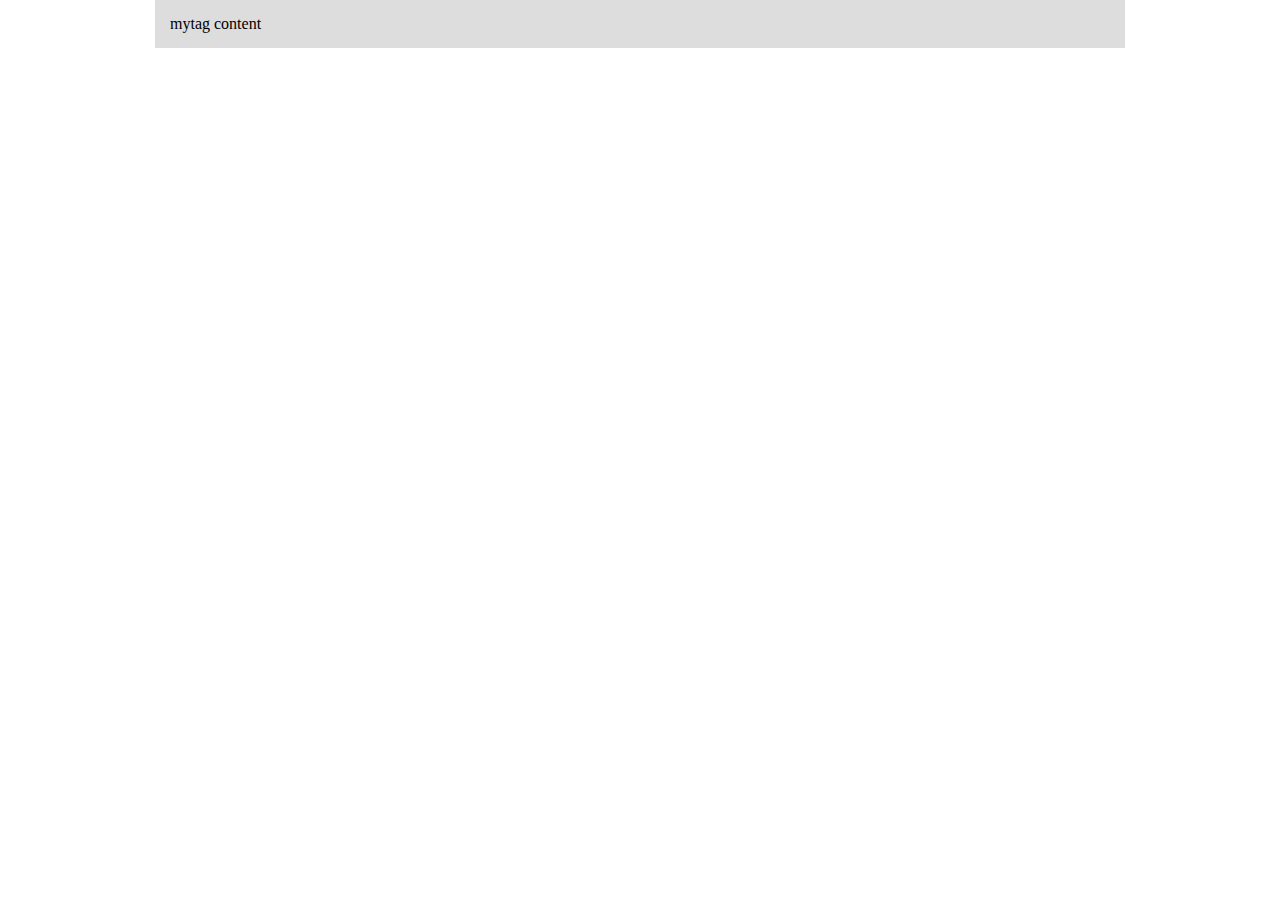
==== www/custom-element1.html @ caa1d6de "updates" ====
<!doctype html>
<html>
    <head>
        <meta charset="utf-8">
        <meta http-equiv="x-ua-compatible" content="ie=edge">
        <title>Web Components</title>
        <meta name="description" content="">
        <meta name="viewport" content="width=device-width, initial-scale=1">
        <link href="css/base.css" rel="stylesheet">
        <style>
          mytag {
            display: block;
            width: 100%;
            min-height: 10px;
            background: #DDD;
            padding: 15px;
          }
        </style>
    </head>
    <body>
      
      <div class="container">
        
        <mytag>
          mytag content
        </mytag>
        
      </div>
      
    </body>
</html>
---- www/css/base.css ----
html {
  box-sizing: border-box;
}
*, *:before, *:after {
  box-sizing: inherit;
}
* { padding: 0; margin: 0; }
.container {
  max-width: 1000px;
  margin: 0px auto;
  padding: 0px 15px 0px 15px;
}
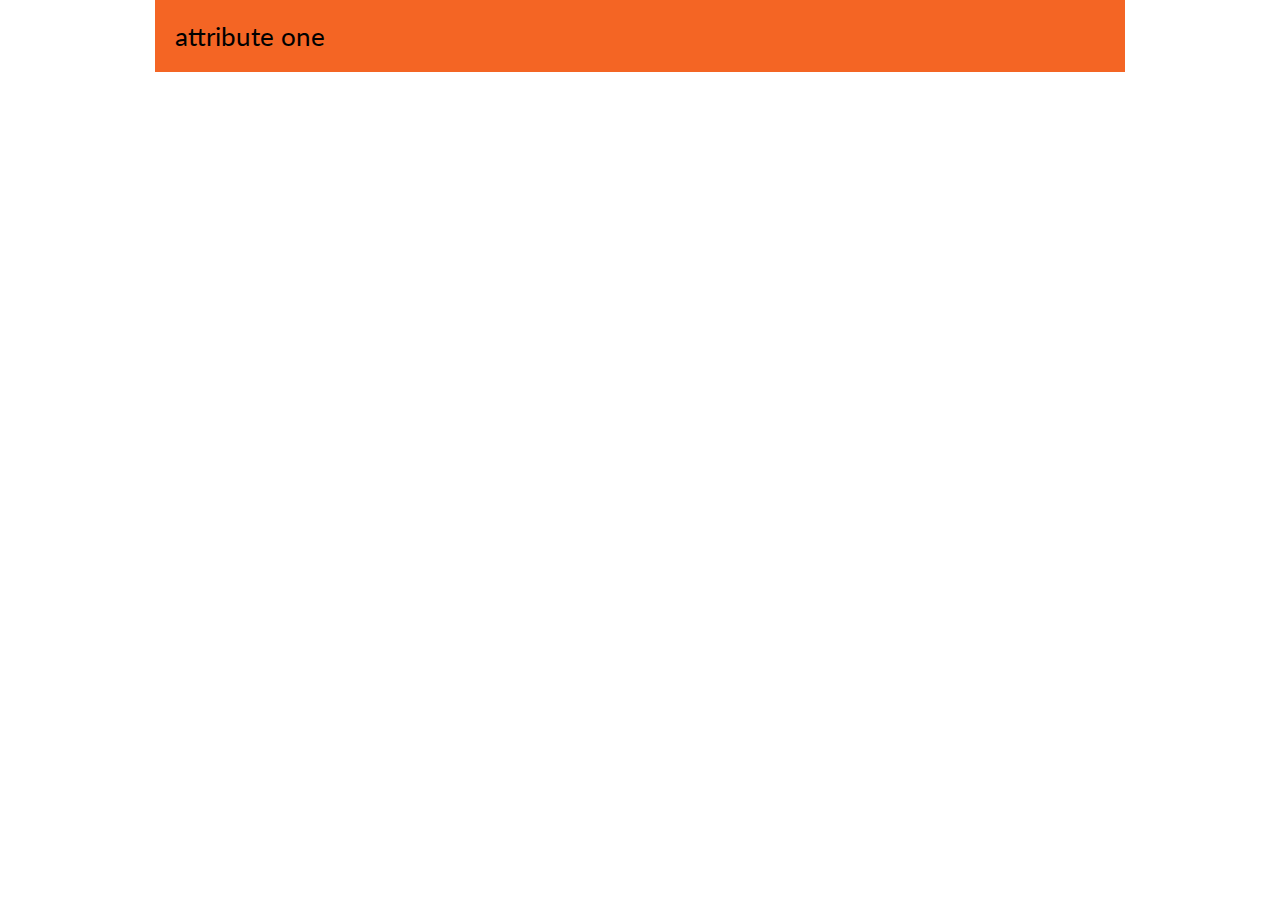
==== commit 24e5e8a3: "Progress" ====
--- a/www/custom-element1.html
+++ b/www/custom-element1.html
@@ -1,31 +1,50 @@
 <!doctype html>
 <html>
     <head>
+        <script
+          src="https://code.jquery.com/jquery-3.1.1.min.js"
+          integrity="sha256-hVVnYaiADRTO2PzUGmuLJr8BLUSjGIZsDYGmIJLv2b8="
+          crossorigin="anonymous"></script>
+        <!--
+        <script src="webcomponentsjs/webcomponents.js" type="text/javascript"></script>
+        -->
         <meta charset="utf-8">
         <meta http-equiv="x-ua-compatible" content="ie=edge">
         <title>Web Components</title>
         <meta name="description" content="">
         <meta name="viewport" content="width=device-width, initial-scale=1">
+        <link href="https://fonts.googleapis.com/css?family=Lato" rel="stylesheet">
         <link href="css/base.css" rel="stylesheet">
         <style>
-          mytag {
-            display: block;
-            width: 100%;
-            min-height: 10px;
-            background: #DDD;
-            padding: 15px;
-          }
         </style>
+        <script>
+          
+        </script>
     </head>
     <body>
       
       <div class="container">
         
-        <mytag>
-          mytag content
-        </mytag>
+        <custom-elem id="test1" data-test1="one" data-test2="two" someattr1="attribute one" someattr2="attribute two"></custom-elem>
         
+        <br />
+        <br />
+        
+        <!--
+        <img src="assets/earthling.png" />
+        -->
+        
+        <transparent-img src="assets/earthling.png"></transparent-img>
+        
+        <br />
+        <br />
+        
+        <!--
+        <img is="transparent-img" src="assets/earthling.png"> 
+        -->
+
       </div>
-      
+            
+      <script src="js/custom-element1.js" type="text/javascript"></script>
     </body>
 </html>--- a/www/css/base.css
+++ b/www/css/base.css
@@ -4,7 +4,11 @@
 *, *:before, *:after {
   box-sizing: inherit;
 }
-* { padding: 0; margin: 0; }
+* {
+  padding: 0;
+  margin: 0;
+  font-family: 'Lato', sans-serif;
+}
 .container {
   max-width: 1000px;
   margin: 0px auto;
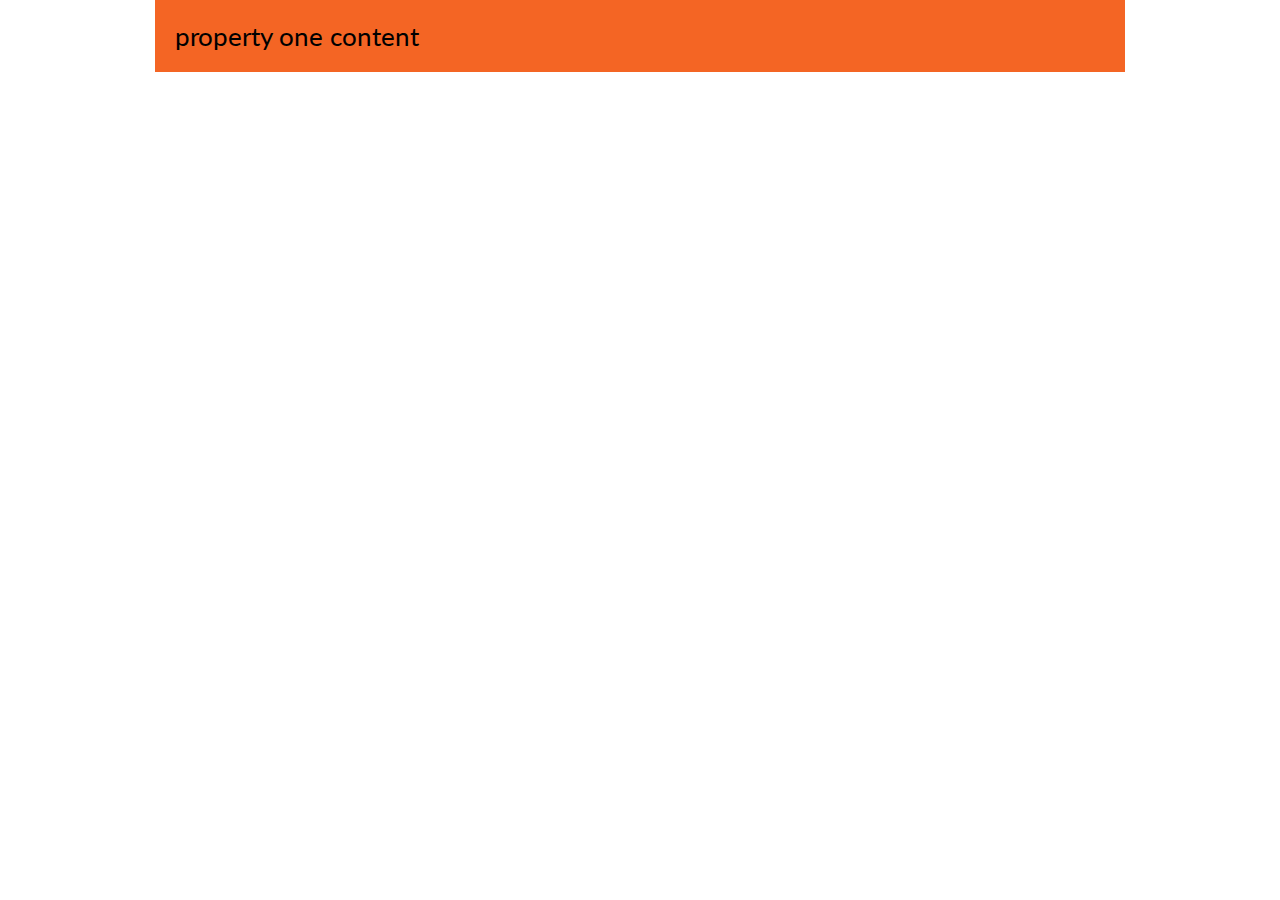
==== commit f27ca86d: "progress" ====
--- a/www/custom-element1.html
+++ b/www/custom-element1.html
@@ -18,14 +18,13 @@
         <style>
         </style>
         <script>
-          
         </script>
     </head>
     <body>
       
       <div class="container">
         
-        <custom-elem id="test1" data-test1="one" data-test2="two" someattr1="attribute one" someattr2="attribute two"></custom-elem>
+        <custom-elem id="test1" someprop1="property one content" someprop2="property two content"></custom-elem>
         
         <br />
         <br />
@@ -34,7 +33,9 @@
         <img src="assets/earthling.png" />
         -->
         
+        <!--
         <transparent-img src="assets/earthling.png"></transparent-img>
+        -->
         
         <br />
         <br />
@@ -43,6 +44,7 @@
         <img is="transparent-img" src="assets/earthling.png"> 
         -->
 
+
       </div>
             
       <script src="js/custom-element1.js" type="text/javascript"></script>
